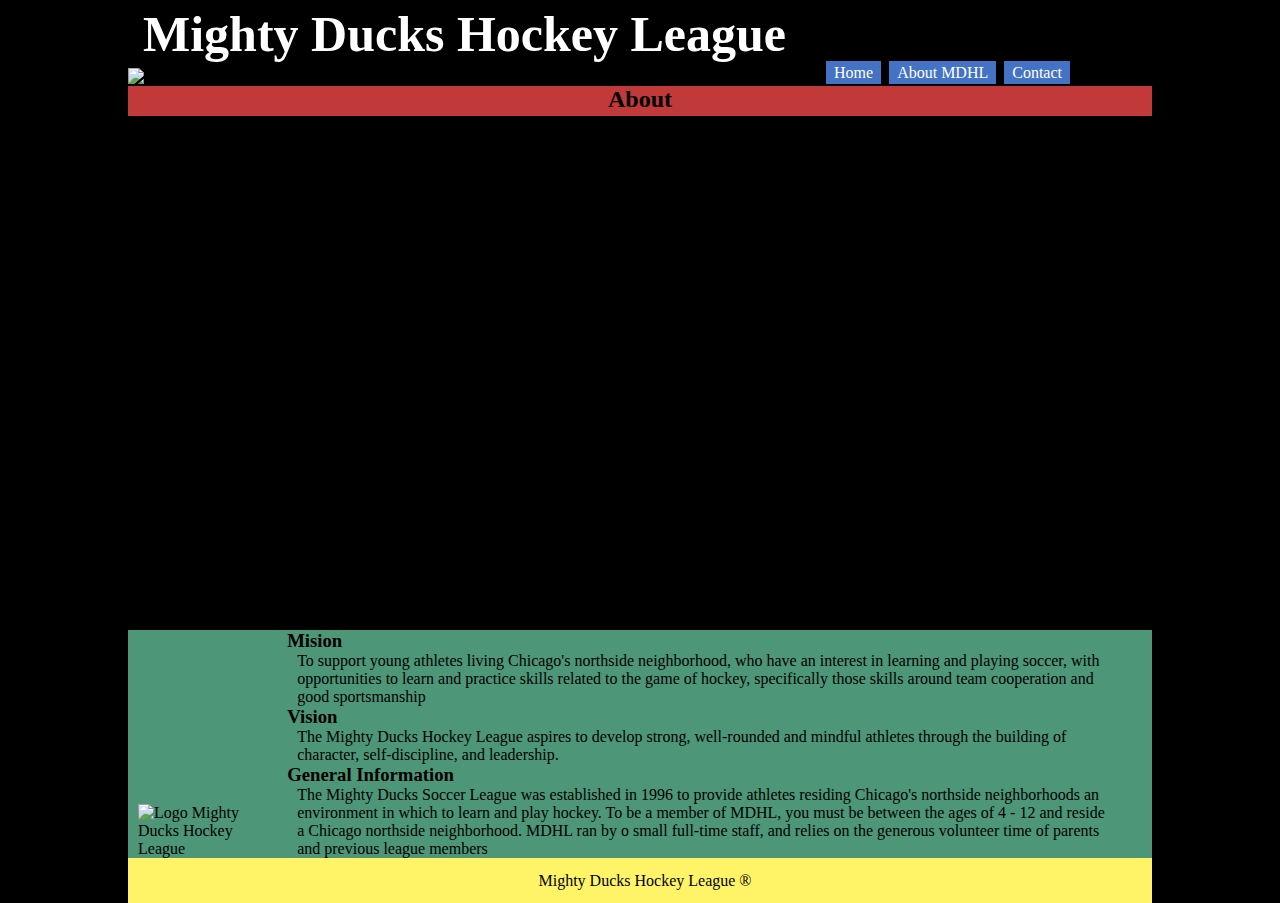
==== AboutMDHL.html @ 8c883277 "se organizo los html para el styles2 y se agrego styles2" ====
<!DOCTYPE html>
<html lang="en">
  <head>
    <meta charset="UTF-8" />
    <meta http-equiv="X-UA-Compatible" content="IE=edge" />
    <meta name="viewport" content="width=device-width, initial-scale=1.0" />
    <link rel="stylesheet" href="./styles.css">
    <!-- <link rel="stylesheet" href="./styles2.css"> -->
    <title>About MDHL</title>
  </head>
  <body>
    <header>
      <h1>Mighty Ducks Hockey League</h1>
      <nav>
        <a href="./index.html">Home</a>
        <a href="#">About MDHL</a>
        <a href="./contact.html">Contact</a>
      </nav>
      <img class="portada" src="./assets/design1_image2.jpg" alt="Imagen1" />      
      <h2>About</h2>
    </header>
    <main>
      <img class="logo" src="./assets/Logo-Mighty-ducks-01.png" alt="Logo Mighty Ducks Hockey League"  />
      <section class="contenedor">        
        <h3>Mision</h3>
        <p>To support young athletes living Chicago's northside neighborhood, who
          have an interest in learning and playing soccer, with opportunities to
          learn and practice skills related to the game of hockey, specifically
          those skills around team cooperation and good sportsmanship</p>
        <h3>Vision</h3>
        <p>The Mighty Ducks Hockey League aspires to develop strong, well-rounded
          and mindful athletes through the building of character,
          self-discipline, and leadership.</p>
        <h3>General Information</h3>
        <p>The Mighty Ducks Soccer League was established in 1996 to provide
          athletes residing Chicago's northside neighborhoods an environment in
          which to learn and play hockey. To be a member of MDHL, you must be
          between the ages of 4 - 12 and reside a Chicago northside
          neighborhood. MDHL ran by o small full-time staff, and relies on the
          generous volunteer time of parents and previous league members</p>
      </section>
    </main>
    
    <footer>
      <p>Mighty Ducks Hockey League &reg;</p> 
     </footer>
  </body>
</html>
---- styles.css ----
*{
    margin: 0;
    padding: 0;
    box-sizing: border-box;
}
body {
    min-height: 100vh;
    background-color:#000000;
  }
.portada{
   width: 80vw;
   position: relative;
   text-align: center;
   left: 10vw;
   display: block;
}
  header{
    min-height: 70vh;
  }
  header h1 {
    font-size: 50px;
    color: rgb(255, 255, 255);
    background-color: black;
    display: block;
    position: relative;    
    width: 80vw;
    left: 10vw;
    padding: 5px 0px 5px 15px;
    
  }
  
  header h2{
    position: relative;
    align-items: center;
    background-color: rgb(194, 57, 57);
    text-align: center;
    height: 30px;    
    width: 80vw;
    left: 10vw;
  }
  nav {
    display: inline-block;
    margin: 1rem;
    position: absolute;
    top: 3rem;
    right: 12rem;
    z-index: 1;
  }
  nav a {
    background-color: rgb(68, 114, 196);
    padding: 0.2rem 0.5rem;
    text-decoration: none;
    color: rgb(255, 255, 255);    
    border: 2px solid black;
  }
  nav a:hover{
    background-color: rgb(112, 173, 71);
  }
  main{    
    background-color:#4d9678;
    display: inline-block;
    position: relative;
    min-height: 20vh;
    width: 80vw;
    left: 10vw;
  }
  .logo{
  position: relative;
  display:inline-block;
  width: 9vw;
  padding-left: 10px;
  }
  .contenedor{
    display: inline-block;
    margin-left: 40px;
    width: 80%;
  }
  p{
    margin-left: 10px;
  }
  #pContacto{
    width: 80vh;
    margin-top: 10px;
  }
  footer {
    position: relative;
    min-height: 5vh;
    text-align: center;
    align-items: end;
    background-color: #fff467;        
    width: 80vw;
    left: 10vw;
  }
  footer p{
    position: relative;
    top: 1.5vh;
  }
---- styles2.css ----
*{
    margin: 0;
    padding: 0;
    box-sizing: border-box;
}
body {
    min-height: 100vh;
    background-color:#ffffff;
  }
.portada{
   width: 80vw;
   position: relative;
   text-align: center;
   left: 10vw;
   display: block;
}
  header{
    min-height: 70vh;
  }
  header h1 {
    font-size: 50px;
    color: rgb(194, 57, 57);
    background-color: rgb(255, 255, 255);
    display: block;
    position: relative;    
    text-align: center;
    width: 80vw;
    left: 10vw;
    padding: 5px 0px 5px 15px;
    
  }
  
  header h2{
    position: relative;
    align-items: center;
    color: rgb(194, 57, 57);
    background-color: rgb(255, 255, 255);
    text-align: center;
    height: 30px;    
    width: 80vw;
    left: 10vw;
  }
  nav {
    background-color: #ffffff;
    display: inline-block;
    position: relative;    
    width: 80vw;
    height: 4vh;
    margin-top: 1vh;
    left: 10vw;
    position: relative;
    text-align: center;
  }
  nav a {    
    display:inline-block;
    padding: 0.2rem 0.5rem;
    text-decoration: none;
    border-radius: 20px;
    color: rgb(194, 57, 57);    
    border: 2px solid black;    
    transition: all .5s;
  }
  nav a:hover{
    background-color: rgb(112, 173, 71);
    transform: scale(1.2);
    margin: 0 10px;
    color: #ffffff;
    background-color: rgb(194, 57, 57);
  }
  main{    
    background-color:#ffffff;
    display: inline-block;
    position: relative;
    min-height: 22vh;
    width: 80vw;
    left: 10vw;
  }
  .logo{
  position: fixed;
  display:inline-block;
  width: 9vw;
  right: 12vw;
  bottom: 25vh;
  }
  .contenedor{
    display: inline-block;
    width: 100%;
    }
    .contenedor h3{
        border: 2px solid rgb(194, 57, 57);
        transition: all .5s;
        padding-left: 40px;
        border-radius: 20px;
       }
    .contenedor p{        
        transition: all .5s;
       }
   .contenedor h3:hover{
    text-align: center;
    color: #ffffff;
    background-color: #4d9678;
   }
   header h2:hover{
    background-color:rgb(194, 57, 57) ;
    color:#ffffff ;
   }
  p{
    margin-left: 10px;
  }
  #pContacto{
    width: 80vh;
  }
  footer {
    position: relative;
    min-height: 4vh;
    text-align: center;
    align-items: end;
    background-color: #fff467;        
    width: 80vw;
    left: 10vw;
  }
  footer p{
    position: relative;
    top: 1vh;
  }
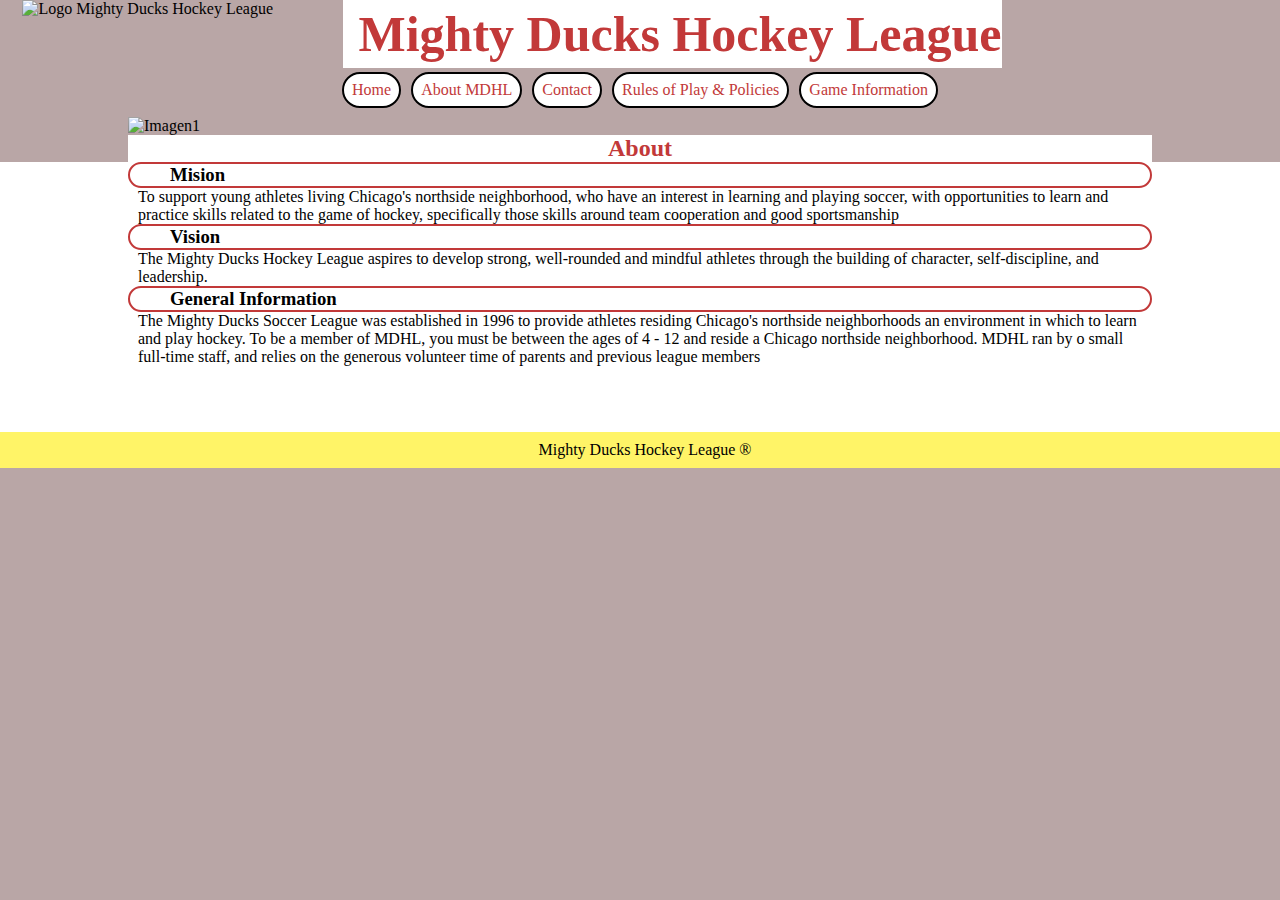
==== commit 084ff593: "subiendo task3 a task4 solamente" ====
--- a/AboutMDHL.html
+++ b/AboutMDHL.html
@@ -4,45 +4,57 @@
     <meta charset="UTF-8" />
     <meta http-equiv="X-UA-Compatible" content="IE=edge" />
     <meta name="viewport" content="width=device-width, initial-scale=1.0" />
-    <link rel="stylesheet" href="./styles.css">
-    <!-- <link rel="stylesheet" href="./styles2.css"> -->
+    <!-- <link rel="stylesheet" href="./styles.css"> -->
+    <link rel="stylesheet" href="./styles2.css" />
     <title>About MDHL</title>
   </head>
   <body>
     <header>
-      <h1>Mighty Ducks Hockey League</h1>
+      <div class="headerH1Img">
+        <img class="logo" src="./assets/Logo-Mighty-ducks-01.png" alt="Logo Mighty Ducks Hockey League"/>
+        <h1>Mighty Ducks Hockey League</h1>
+      </div>
       <nav>
         <a href="./index.html">Home</a>
         <a href="#">About MDHL</a>
         <a href="./contact.html">Contact</a>
+        <a href="./RulesOfPlayAndPolicies.html">Rules of Play & Policies</a>
+        <a href="./gameInformation.html">Game Information</a>
       </nav>
-      <img class="portada" src="./assets/design1_image2.jpg" alt="Imagen1" />      
-      <h2>About</h2>
+      <div class="H2Portada">
+        <img class="portada" src="./assets/design1_image2.jpg" alt="Imagen1" />
+        <h2>About</h2>
+      </div>
     </header>
-    <main>
-      <img class="logo" src="./assets/Logo-Mighty-ducks-01.png" alt="Logo Mighty Ducks Hockey League"  />
-      <section class="contenedor">        
+    <main class="main">
+      <section class="contenedor">
         <h3>Mision</h3>
-        <p>To support young athletes living Chicago's northside neighborhood, who
+        <p class="p">
+          To support young athletes living Chicago's northside neighborhood, who
           have an interest in learning and playing soccer, with opportunities to
           learn and practice skills related to the game of hockey, specifically
-          those skills around team cooperation and good sportsmanship</p>
+          those skills around team cooperation and good sportsmanship
+        </p>
         <h3>Vision</h3>
-        <p>The Mighty Ducks Hockey League aspires to develop strong, well-rounded
+        <p class="p">
+          The Mighty Ducks Hockey League aspires to develop strong, well-rounded
           and mindful athletes through the building of character,
-          self-discipline, and leadership.</p>
+          self-discipline, and leadership.
+        </p>
         <h3>General Information</h3>
-        <p>The Mighty Ducks Soccer League was established in 1996 to provide
+        <p class="p">
+          The Mighty Ducks Soccer League was established in 1996 to provide
           athletes residing Chicago's northside neighborhoods an environment in
           which to learn and play hockey. To be a member of MDHL, you must be
           between the ages of 4 - 12 and reside a Chicago northside
           neighborhood. MDHL ran by o small full-time staff, and relies on the
-          generous volunteer time of parents and previous league members</p>
+          generous volunteer time of parents and previous league members
+        </p>
       </section>
     </main>
-    
+
     <footer>
-      <p>Mighty Ducks Hockey League &reg;</p> 
-     </footer>
+      <p class="p">Mighty Ducks Hockey League &reg;</p>
+    </footer>
   </body>
 </html>
--- a/styles2.css
+++ b/styles2.css
@@ -5,121 +5,181 @@
 }
 body {
     min-height: 100vh;
-    background-color:#ffffff;
+    background-color:#b9a6a6;
+  }
+  .H2Portada{
+  display: flex;
+  flex-direction: column;
+  align-items: center;
+  
   }
 .portada{
    width: 80vw;
+   display: flex;
    position: relative;
-   text-align: center;
-   left: 10vw;
-   display: block;
+}  
+header h2{
+  display: flex;
+  position: relative;
+  align-items: center;
+  justify-content: center;
+  color: rgb(194, 57, 57);
+  background-color: rgb(255, 255, 255);
+  text-align: center;
+  max-height: 40px;  
+  width: 80vw;
 }
-  header{
-    min-height: 70vh;
+
+header h2:hover{
+  background-color:rgb(194, 57, 57) ;
+  color:#ffffff ;
+ }
+
+  .headerH1Img{
+    display: flex;
+    height: 8vh;    
+    width: 80vw;
+    align-items: flex-start;
+    justify-content: space-evenly;
+    gap: 3rem;
   }
   header h1 {
+    display: flex;
+    align-items: center;
     font-size: 50px;
     color: rgb(194, 57, 57);
     background-color: rgb(255, 255, 255);
-    display: block;
     position: relative;    
     text-align: center;
-    width: 80vw;
-    left: 10vw;
     padding: 5px 0px 5px 15px;
     
   }
-  
-  header h2{
+  .logo{
     position: relative;
-    align-items: center;
-    color: rgb(194, 57, 57);
-    background-color: rgb(255, 255, 255);
+    max-height: 9vh;
+    display: flex;
+    align-items: flex-end;
+    }
+  nav {
+    display: flex;
+    position: sticky;
+    top: 2vh;    
+    width: 100vw;
+    height: 4vh;
+    margin-top: 0;
+    margin-bottom: 1vh;
     text-align: center;
-    height: 30px;    
-    width: 80vw;
-    left: 10vw;
-  }
-  nav {
-    background-color: #ffffff;
-    display: inline-block;
-    position: relative;    
-    width: 80vw;
-    height: 4vh;
-    margin-top: 1vh;
-    left: 10vw;
-    position: relative;
-    text-align: center;
+    justify-content: center;
+    z-index: 2;
   }
   nav a {    
-    display:inline-block;
+    display:flex;
+    align-items: center;
+    background-color: #ffffff;
     padding: 0.2rem 0.5rem;
     text-decoration: none;
     border-radius: 20px;
     color: rgb(194, 57, 57);    
     border: 2px solid black;    
     transition: all .5s;
+    margin: 0 5px;
   }
   nav a:hover{
     background-color: rgb(112, 173, 71);
-    transform: scale(1.2);
-    margin: 0 10px;
+    transform: scale(1.3);
+    margin: 0 17px;
     color: #ffffff;
     background-color: rgb(194, 57, 57);
   }
-  main{    
+  .main{    
     background-color:#ffffff;
-    display: inline-block;
+    display: flex;
     position: relative;
-    min-height: 22vh;
+    justify-content: center;
+    min-height: 30vh;
+  }
+  
+  .contenedor{
+    display: flex;
+    flex-direction: column;
     width: 80vw;
-    left: 10vw;
-  }
-  .logo{
-  position: fixed;
-  display:inline-block;
-  width: 9vw;
-  right: 12vw;
-  bottom: 25vh;
-  }
-  .contenedor{
-    display: inline-block;
-    width: 100%;
     }
-    .contenedor h3{
+  .contenedor h3{
         border: 2px solid rgb(194, 57, 57);
         transition: all .5s;
         padding-left: 40px;
         border-radius: 20px;
        }
-    .contenedor p{        
+  .contenedor p{        
         transition: all .5s;
        }
-   .contenedor h3:hover{
+  .contenedor h3:hover{
     text-align: center;
     color: #ffffff;
-    background-color: #4d9678;
+    background-color: #4d9678;    
+    padding-left: 0px;
    }
-   header h2:hover{
-    background-color:rgb(194, 57, 57) ;
-    color:#ffffff ;
-   }
-  p{
+  .p{
     margin-left: 10px;
   }
-  #pContacto{
-    width: 80vh;
-  }
   footer {
+    display: flex;
     position: relative;
     min-height: 4vh;
-    text-align: center;
-    align-items: end;
+    justify-content: center;
+    align-items: center;
     background-color: #fff467;        
+    width: 100vw;
+  }
+
+  .mainGame{
+    display: flex;
+    position: relative;
+    flex-direction: column;
+    align-content: center;
+    justify-content: center;
+    align-items: center;
+    margin: 2rem 0;
+  }
+
+  .mainGame div{        
+    width: 80vh;
+    display: flex;
+    flex-direction: column;
+    gap: 2rem;
+    
+    font-size: 20px;
+  }
+  .divPhoneEmail{
+    display: flex;
+    flex-direction: row !important;
+  }
+  table{
+    margin: 2rem;
+  }
+  th, td {
+    margin: 2rem;
+    border: 1px solid black;
+    padding: 1rem;
+  }
+  th{
+    background-color: #4d9678;
+  }
+  .fecha{
+    background-color: #fff467;
+  }
+
+  .mainRules{    
+    display: flex;
+    position: relative;
+    flex-direction: column;
+    align-items: center;
+    margin: 2rem 0;
+  }
+  .mainRules div{
     width: 80vw;
-    left: 10vw;
   }
-  footer p{
-    position: relative;
-    top: 1vh;
-  }+  .liAllPlay{
+    list-style-type: circle;
+  }
+  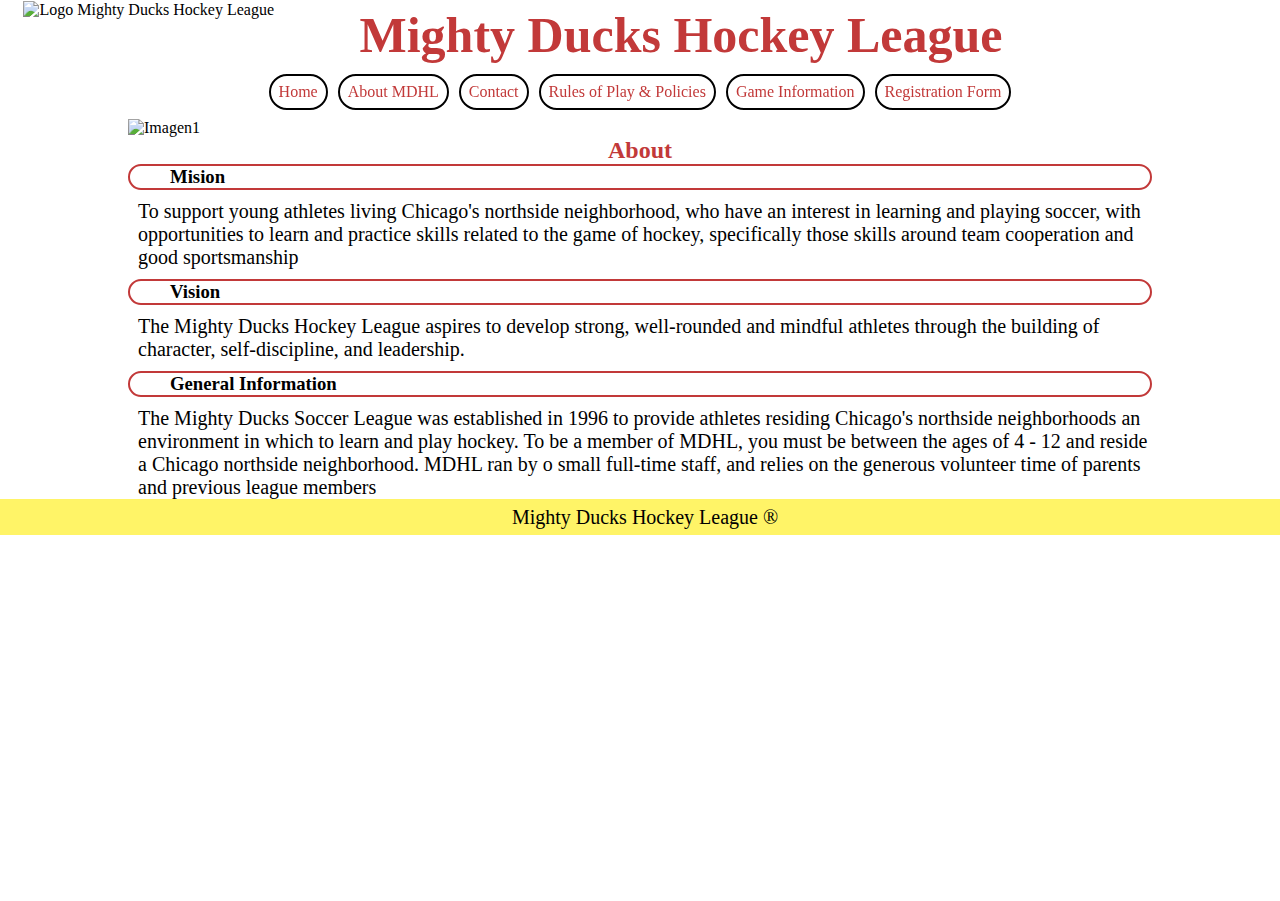
==== commit 96ace868: "se agrego registrationform y se agregaron los maps con su diseño a game" ====
--- a/AboutMDHL.html
+++ b/AboutMDHL.html
@@ -20,6 +20,7 @@
         <a href="./contact.html">Contact</a>
         <a href="./RulesOfPlayAndPolicies.html">Rules of Play & Policies</a>
         <a href="./gameInformation.html">Game Information</a>
+        <a href="./registrationForm.html">Registration Form</a>
       </nav>
       <div class="H2Portada">
         <img class="portada" src="./assets/design1_image2.jpg" alt="Imagen1" />
--- a/styles2.css
+++ b/styles2.css
@@ -5,7 +5,7 @@
 }
 body {
     min-height: 100vh;
-    background-color:#b9a6a6;
+    background-color:#ffffff;
   }
   .H2Portada{
   display: flex;
@@ -42,10 +42,13 @@
     align-items: flex-start;
     justify-content: space-evenly;
     gap: 3rem;
+    margin: 1px;
+    flex-wrap: nowrap;
   }
   header h1 {
     display: flex;
     align-items: center;
+    flex-wrap: nowrap;
     font-size: 50px;
     color: rgb(194, 57, 57);
     background-color: rgb(255, 255, 255);
@@ -103,8 +106,9 @@
     display: flex;
     flex-direction: column;
     width: 80vw;
+    gap: 10px;
     }
-  .contenedor h3{
+  .contenedor h3, .maps h4{
         border: 2px solid rgb(194, 57, 57);
         transition: all .5s;
         padding-left: 40px;
@@ -113,7 +117,7 @@
   .contenedor p{        
         transition: all .5s;
        }
-  .contenedor h3:hover{
+  .contenedor h3:hover,.efectoEncabezado:hover, .maps h4:hover{
     text-align: center;
     color: #ffffff;
     background-color: #4d9678;    
@@ -121,6 +125,14 @@
    }
   .p{
     margin-left: 10px;
+    font-size: 20px;
+  }
+  #pContacto{
+    display: flex;
+    justify-content: center;
+    align-items: center;
+    font-size: 20px;
+    gap: 2rem;
   }
   footer {
     display: flex;
@@ -175,11 +187,69 @@
     flex-direction: column;
     align-items: center;
     margin: 2rem 0;
+    gap: 1rem;
+    min-height: 80vh;
+    font-size: 20px;
+    list-style-position: inside;
   }
   .mainRules div{
     width: 80vw;
   }
   .liAllPlay{
     list-style-type: circle;
-  }
-  +    margin-left: 2rem;
+  }
+  .Fila930{
+    background-color: rgb(228, 122, 122);
+  }
+
+  .encabezado{
+    display: flex;
+    flex-direction: column;
+    align-items: center;
+  }
+  .encabezado h4{
+    font-size: 36px;
+  }
+  tbody td a{
+    text-decoration: none;
+    color: rgb(0, 0, 0);
+    text-shadow: 1px 2px #1fb14f8e;
+  }
+
+.efectoEncabezado{
+        border: 2px solid rgb(194, 57, 57);
+        transition: all .5s;
+        padding-left: 10px;
+        border-radius: 20px;
+        margin-bottom: 10px;
+}
+.ddPadding{
+  text-indent: 2rem;
+}
+
+.maps{
+  display: flex !important;
+  position: relative;  
+  flex-direction: row !important;
+  flex-wrap: wrap;
+  width: 75vw !important;
+  justify-content: center;
+  gap: 1rem;
+  margin: 1rem 0;
+  
+}
+.maps div{
+  width: 25vw;
+  display: flex;
+  text-align: center;
+  font-size: 2rem;
+}
+.maps div iframe{
+  width: 25vw;
+  height: 22rem;
+  border-radius: 10%;
+}
+.maps h4{
+  padding-left: 0;
+}